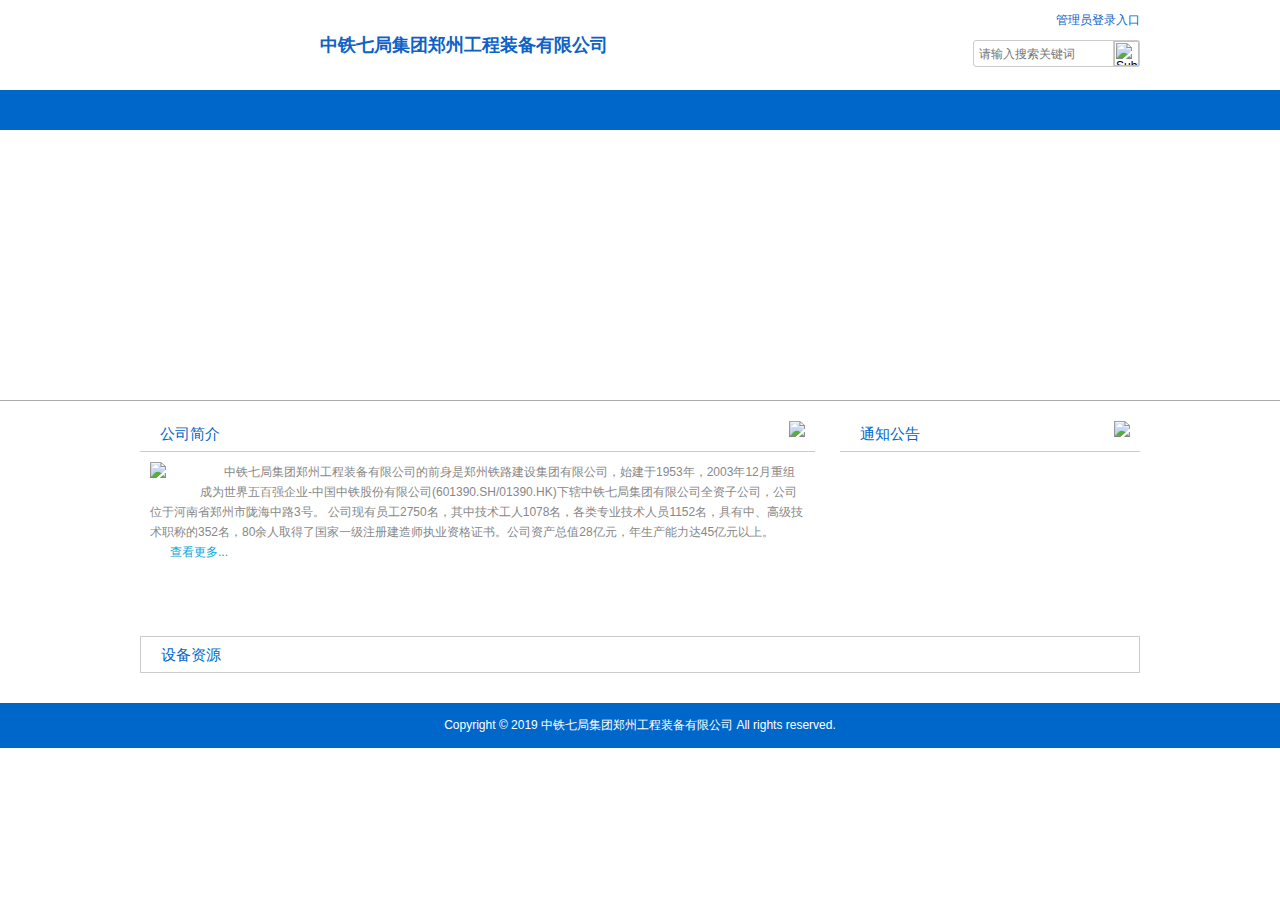
==== index.html @ 0877b661 "update" ====
<!doctype html>
<html>
<head>
    <meta charset="utf-8">
    <title>中铁七局集团郑州工程装备有限公司</title>
    <link rel="stylesheet" href="css/style.css" type="text/css" media="all"/>
    <script src="js/jquery-1.8.3.min.js"></script>
    <script src="js/common/common.js"></script>
    <script src="js/index.js"></script>
    <script src="js/menu.js"></script>

</head>

<body>
<div id="hearder2" class="clearfix">
    <div class="logo">
        <!--<img src="images/logo.png">-->
    </div>
    <div class="logo-name">中铁七局集团郑州工程装备有限公司</div>
    <div class="form-tools">
        <form id="search" name="search" method="post">
            <div class="tools-link">
                <a href="/admin/login.htm" target="_blank">管理员登录入口</a>
            </div>
            <div class="search-box">
                <input type="text" name="textfield" id="textfield" class="input-text" placeholder="请输入搜索关键词">
                <input type="image" src="images/search.png" class="input-submit"/>
            </div>
        </form>
    </div>
</div>
<div id="menu-box" class="clearfix">
    <ul id="menu-box-ul">
    </ul>
</div>
<div id="slider-box" style="background:url(images/slider2.jpg) center center;"></div>
<!-- div1 -->
<div id="index1-div1" class="clearfix">
    <div class="index1-left675">
        <div class="title-box">公司简介<a href="detail1.html" class="title-more" title="查看更多"><img src="images/12.gif"></a>
        </div>
        <p><img src="images/p-img.jpg" align="left">
            中铁七局集团郑州工程装备有限公司的前身是郑州铁路建设集团有限公司，始建于1953年，2003年12月重组成为世界五百强企业-中国中铁股份有限公司(601390.SH/01390.HK)下辖中铁七局集团有限公司全资子公司，公司位于河南省郑州市陇海中路3号。
            公司现有员工2750名，其中技术工人1078名，各类专业技术人员1152名，具有中、高级技术职称的352名，80余人取得了国家一级注册建造师执业资格证书。公司资产总值28亿元，年生产能力达45亿元以上。
            <a href="detail1.html">查看更多...</a></p>
    </div>
    <div class="index1-right300">
        <div class="title-box">通知公告<a href="detail.html" class="title-more" title="查看更多"><img
                src="images/12.gif"></a></div>
        <ul id="notice-ul">
            <!--<li><a href="detail1.html">通知</a><span>2017-02-23</span></li>-->
        </ul>
    </div>
</div>

<!-- div3 -->
<div id="div4">
    <div class="title-box">设备资源</div>
</div>
<div class="scrollleft clearfix">
    <ul id="poduction-list">
        <!--<li>-->
            <!--<a href="detail2.html"><img alt="霍尔效应" src="images/a1.jpg"/></a>-->
            <!--<span>霍尔效应</span>-->
        <!--</li>-->

    </ul>
</div>
<script type="text/javascript">
    $(document).ready(function () {



    });
</script>

<div id="div6">Copyright &copy; 2019 中铁七局集团郑州工程装备有限公司 All rights reserved.</div>
</body>
</html>
---- css/style.css ----
@charset "utf-8";
/* 默认全局样式 */
body, div, address, blockquote, iframe, ul, ol, dl, dt, dd, li, dl, h1, h2, h3, h4, h5, h6, p, pre, table, caption, th, form, legend, fieldset, input, button, select, textarea {
    margin: 0;
    padding: 0;
    font-weight: normal;
    font-style: normal;
    font-size: 100%;
    font-family: '微软雅黑', 'Microsoft YaHei', 'YaHei', sans-serif;
}

ol, ul, li {
    list-style: none;
}

img {
    border: 0;
}

body {
    color: #666;
    background: #FFF;
    font: 12px/1.5 Arial, Helvetica, sans-serif;
}

html {
    -webkit-text-size-adjust: none;
}

/*chrome font-size<12px */
/*清除浮动样式class="clearfix"*/
.clearfix:after {
    content: ".";
    display: block;
    height: 0;
    clear: both;
    visibility: hidden;
}

a {
    color: #666;
    text-decoration: none;
}

a:hover {
    color: #2085e6;
    text-decoration: underline;
}

/********** index2 style start **********/
#hearder2 {
    width: 1000px;
    margin: 0 auto;
}

#hearder2 .logo {
    width: 180px;
    height: 90px;
    float: left;
}

#hearder2 .logo img {
    width: 260px;
    height: 90px;
}

#hearder2 .logo-name {
    width: 390px;
    height: 90px;
    float: left;
    font-size: 18px;
    font-weight: bold;
    color: #0f62c5;
    line-height: 90px;
    text-align: left;
}

#hearder2 .form-tools {
    width: 350px;
    height: 90px;
    float: right;
}

#hearder2 .form-tools .tools-link {
    width: 100%;
    height: 40px;
    line-height: 40px;
    color: #0f62c5;
    text-align: right;
}

#hearder2 .form-tools .tools-link a {
    color: #0f62c5;
    text-decoration: none;
}

#hearder2 .form-tools .tools-link a:hover {
    color: #2085e6;
    text-decoration: underline;
}

#hearder2 .form-tools .search-box {
    width: 100%;
    height: 50px;
    position: relative;
}

#hearder2 .form-tools .search-box .input-text {
    width: 130px;
    height: 15px;
    position: absolute;
    top: 0;
    right: 0;
    padding: 5px 30px 5px 5px;
    border: 1px solid #ccc;
    border-radius: 3px;
    background: #fff;
}

#hearder2 .form-tools .search-box .input-submit {
    width: 25px;
    height: 25px;
    position: absolute;
    top: 0;
    right: 0;
    border: 1px solid #ccc;
    border-top-right-radius: 3px;
    border-bottom-right-radius: 3px;
}

#menu-box {
    width: 100%;
    background: #0067ca;
}

#menu-box ul {
    width: 1000px;
    height: 40px;
    margin: 0 auto;
}

#menu-box ul li {
    width: 100px;
    height: 40px;
    line-height: 40px;
    float: left;
    text-align: center;
    font-size: 16px;
}
#menu-box ul li.active{
    background: #0056a9;
}

#menu-box ul li:hover {
    background: #2085e6;
}

#menu-box ul li a {
    color: #fff;
    text-decoration: none;
    display: block;
}

/* slider */
#slider-box {
    width: 100%;
    height: 270px;
    text-align: center;
    margin-bottom: 15px;
    border-bottom: 1px solid #aaa;
}

/* --- 通用样式 --- */
.title-box {
    height: 35px;
    padding: 0 15px 0 20px;
    background: url(../images/title-bg.png);
    border-bottom: 1px solid #ccc;
    text-align: left;
    font-size: 15px;
    line-height: 35px;
    color: #0067ca;
    position: relative;
}

.title-more {
    position: absolute;
    top: 0;
    right: 10px;
    font-size: 12px;
    color: #0067ca;
}

/* div1 */
#div1 {
    width: 1000px;
    margin: 0 auto;
}

#div1 .left260 {
    width: 258px;
    height: 260px;
    float: left;
    margin-right: 15px;
    border: 1px solid #ccc;
}

#div1 .left260 .uname {
    width: 206px;
    height: 20px;
    padding: 5px;
    border: 1px solid #ccc;
    background: #fff;
    margin: 30px 20px 0 20px;
}

#div1 .left260 .upass {
    width: 206px;
    height: 20px;
    padding: 5px;
    border: 1px solid #ccc;
    background: #fff;
    margin: 20px 20px 0 20px;
}

#div1 .left260 .t-link {
    width: 208px;
    height: 20px;
    padding: 5px;
    margin: 10px 20px 10px 20px;
}

#div1 .left260 .t-link .chek {
    margin: 0 5px 0 25px;
}

#div1 .left260 .t-link a {
    margin-left: 30px;
}

#div1 .left260 .input-login {
    width: 88px;
    height: 28px;
    background: #357dc3;
    border: 1px solid #357dc3;
    cursor: pointer;
    margin-left: 25px;
    color: #fff;
}

#div1 .left260 .input-login:hover {
    width: 88px;
    height: 28px;
    background: #fff;
    border: 1px solid #357dc3;
    cursor: pointer;
    margin-left: 25px;
    color: #357dc3;
}

#div1 .left260 .input-but {
    width: 88px;
    height: 28px;
    background: #fff;
    border: 1px solid #357dc3;
    cursor: pointer;
    margin-left: 25px;
    color: #357dc3;
}

#div1 .left260 .input-but:hover {
    background: #357dc3;
    border: 1px solid #357dc3;
    cursor: pointer;
    margin-left: 25px;
    color: #fff;
}

#div1 .center450 {
    width: 448px;
    height: 260px;
    float: left;
    border: 1px solid #ccc;
    overflow: hidden;
}

#div1 .center450 p {
    padding: 10px;
    font-size: 12px;
    text-indent: 2em;
    line-height: 20px;
    color: #888;
}

#div1 .center450 p img {
    margin: 0 10px 10px 0;
}

#div1 .center450 p a {
    margin-left: 20px;
    color: #357dc3;
    font-size: 12px;
}

#div1 .right260 {
    width: 261px;
    height: 261px;
    float: right;
    border-top: 1px solid #ccc;
    border-left: 1px solid #ccc;
}

#div1 .right260 ul li {
    width: 86px;
    height: 76px;
    padding-top: 10px;
    border-right: 1px solid #ccc;
    border-bottom: 1px solid #ccc;
    float: left;
    text-align: center;
    font-size: 12px;
}

/* div2 */
#div2 {
    width: 1000px;
    margin: 15px auto;
}

#div2 .left260 {
    width: 258px;
    height: 260px;
    float: left;
    margin-right: 15px;
    border: 1px solid #ccc;
}

#div2 .left260 ul {
    padding: 10px;
}

#div2 .left260 ul li {
    width: 220px;
    height: 35px;
    padding-left: 15px;
    background: url(../images/li_ii.png) left center no-repeat;
    line-height: 35px;
    text-align: left;
    font-size: 14px;
    border-bottom: 1px dotted #ccc;
    overflow: hidden;
    text-overflow: ellipsis;
    white-space: nowrap;
}

#div2 .center450 {
    width: 448px;
    height: 260px;
    float: left;
    border: 1px solid #ccc;
}

.tabbox {
    width: 448px;
    height: 260px;
    overflow: hidden;
}

.tabbox .tab {
    overflow: hidden;
    background: url(../images/tab-bg.png);
}

.tabbox .tab a {
    display: block;
    width: 149px;
    height: 35px;
    line-height: 35px;
    float: left;
    text-decoration: none;
    color: #666;
    text-align: center;
    font-size: 14px;
}

.tabbox .tab a:hover {
    background: #357dc3;
    color: #fff;
    text-decoration: none;
}

.tabbox .tab a.on {
    background: #357dc3;
    color: #fff;
    text-decoration: none;
}

.tabbox .content {
    padding: 10px;
    border-top: 1px solid #ccc;
    width: 428px;
    height: 194px;
    overflow: hidden;
}

.tabbox .content .tb {
    width: 100%;
    height: 204px;
    overflow: hidden;
}

.tabbox .content .tb li {
    height: 35px;
    padding-left: 15px;
    background: url(../images/li_ii.png) left center no-repeat;
    line-height: 35px;
    text-align: left;
    font-size: 14px;
    border-bottom: 1px dotted #ccc;
    position: relative;
}

.tabbox .content .tb li a {
    width: 320px;
    height: 35px;
    overflow: hidden;
    text-overflow: ellipsis;
    white-space: nowrap;
    display: inline-block;
}

.tabbox .content .tb li span {
    position: absolute;
    top: 0;
    right: 0;
    color: #bbb;
    font-size: 12px;
}

#div2 .right260 {
    width: 260px;
    height: 260px;
    float: right;
    border: 1px solid #ccc;
    overflow: hidden;
}

#div2 .right260 .video-box {
    width: 100%;
    height: 140px;
}

#div2 .right260 ul {
    padding: 10px;
}

#div2 .right260 ul li {
    width: 220px;
    height: 35px;
    padding-left: 15px;
    background: url(../images/li_ii.png) left center no-repeat;
    line-height: 35px;
    text-align: left;
    font-size: 14px;
    border-bottom: 1px dotted #ccc;
    overflow: hidden;
    text-overflow: ellipsis;
    white-space: nowrap;
}

#div3 {
    width: 1000px;
    height: 100px;
    margin: 0 auto;
}

#div3 img {
    width: 1000px;
    height: 100px;
}

#div4 {
    width: 998px;
    height: 35px;
    margin: 15px auto;
    border: 1px solid #ccc;
}

/* scrollleft */
.scrollleft {
    width: 1000px;
    margin: 0 auto 15px auto;
}

.scrollleft li {
    float: left;
    margin-right: 7px;
    display: inline;
    width: 220px;
    text-align: center;
    line-height: 19px
}

.scrollleft img {
    width: 190px;
    height: 140px;
    padding: 10px;
    border: solid 1px #ddd;
}

#div5 {
    width: 100%;
    background: #f4f4f4;
    border-top: 1px solid #ccc;
}

#div5 .link-box {
    width: 1000px;
    height: 65px;
    line-height: 65px;
    margin: 0 auto;
    font-size: 14px;
}

#div5 .link-box .select-link {
    padding: 3px 15px;
    margin-right: 50px;
    color: #666;
}

#div6 {
    width: 100%;
    height: 45px;
    background: #0067ca;
    color: #fff;
    text-align: center;
    line-height: 45px;
}

/* detail & list page style */
#detail2-box {
    width: 998px;
    background: url(../images/ny-bg.png) top left repeat-x;
    margin: 0 auto 15px auto;
    border: 1px solid #ccc;
    border-radius: 5px;
}

#detail2-box .tit-80 {
    height: 77px;
    line-height: 60px;
    color: #fff;
    font-size: 14px;
    padding: 0 20px 20px 75px;
    background: url(../images/tit-icon.png) 20px 10px no-repeat;
    background-size: 32px;
}

#detail2-box .tit-80 a {
    color: #fff;
}

#detail2-box .tabula-box {
    width: 240px;
    background: url(../images/left-bg.jpg) right 50px no-repeat;
    padding: 10px;
    float: left;
}

#detail2-box .tabula-box .max-tit {
    width: 220px;
    height: 40px;
    line-height: 40px;
    text-align: center;
    color: #0f62c5;
    font-size: 18px;
    border-bottom: 1px dotted #0f62c5;
    margin-left: 10px;
}

#detail2-box .tabula-box ul {
    padding: 10px;
    min-height: 380px;
}

#detail2-box .tabula-box ul li {
    height: 35px;
    padding-left: 30px;
    line-height: 35px;
    font-size: 14px;
    border-bottom: 1px dotted #ccc;
    background: url(../images/li2.png) left center no-repeat;
}
#detail2-box .tabula-box ul li.active{
    background: #0067ca;
}
#detail2-box .tabula-box ul li.active a{
    color:#fff;
}

#detail2-box .content-box {
    width: 695px;
    padding: 0 20px;
    float: right;
}

#detail2-box .content-box .content {
    padding: 0 0 20px 0;
    min-height: 600px;
}

#detail2-box .content-box .content img, table, td {
    max-width: 100%;
}

#detail2-box .content-box h1 {
    height: 50px;
    line-height: 50px;
    border-bottom: 1px dotted #0f62c5;
    font-size: 16px;
    text-align: center;
    margin-bottom: 10px;
}

#detail2-box .content-box .n-p-box {
    border-top: 1px dotted #0f62c5;
    font-size: 14px;
}

#detail2-box .content-box .n-p-box .prv {
    width: 47%;
    height: 50px;
    line-height: 50px;
    float: left;
    overflow: hidden;
    text-overflow: ellipsis;
    white-space: nowrap;
}

#detail2-box .content-box .n-p-box .next {
    width: 47%;
    height: 50px;
    line-height: 50px;
    float: right;
    overflow: hidden;
    text-overflow: ellipsis;
    white-space: nowrap;
}

#detail2-box .content-box li.text {
    height: 40px;
    padding-left: 15px;
    background: url(../images/li_ii.png) left center no-repeat;
    line-height: 40px;
    text-align: left;
    font-size: 14px;
    border-bottom: 1px dotted #ccc;
    position: relative;
}

#detail2-box .content-box li.text a {
    width: 560px;
    height: 40px;
    overflow: hidden;
    text-overflow: ellipsis;
    white-space: nowrap;
    display: inline-block;
}

#detail2-box .content-box li.text span {
    position: absolute;
    top: 0;
    right: 0;
    color: #bbb;
    font-size: 12px;
}

#detail2-box .content-box h3 {
    line-height: 30px;
    text-align: center;
}

#detail2-box .content-box li.pic {
    width: 225px;
    margin-left: 10px;
    margin-bottom: 20px;
    float: left;
}

#detail2-box .content-box li.pic .img-box {
    width: 203px;
    height: 140px;
    margin-right: 10px;
    padding: 10px;
    border: 1px solid #ccc;
}

#detail2-box .content-box li.pic .img-box img {
    width: 203px;
    height: 140px;
}

/* 分页 */
.tcdPageCode {
    padding: 15px 20px;
    color: #ccc;
    text-align: center;
    margin-top: 40px;
    border-top: 1px dotted #0f62c5;
}

.tcdPageCode a {
    display: inline-block;
    color: #428bca;
    display: inline-block;
    height: 25px;
    line-height: 25px;
    padding: 0 10px;
    border: 1px solid #ddd;
    margin: 0 2px;
    border-radius: 4px;
    vertical-align: middle;
}

.tcdPageCode a:hover {
    text-decoration: none;
    border: 1px solid #428bca;
}

.tcdPageCode span.current {
    display: inline-block;
    height: 25px;
    line-height: 25px;
    padding: 0 10px;
    margin: 0 2px;
    color: #fff;
    background-color: #428bca;
    border: 1px solid #428bca;
    border-radius: 4px;
    vertical-align: middle;
}

.tcdPageCode span.disabled {
    display: inline-block;
    height: 25px;
    line-height: 25px;
    padding: 0 10px;
    margin: 0 2px;
    color: #bfbfbf;
    background: #f2f2f2;
    border: 1px solid #bfbfbf;
    border-radius: 4px;
    vertical-align: middle;
}

#index1-div1 {
    width: 1000px;
    margin: 0 auto 15px auto;
}

#index1-div1 .index1-left675 {
    width: 675px;
    height: 205px;
    float: left;
    overflow: hidden;
}

#index1-div1 .index1-left675 p {
    padding: 10px;
    font-size: 12px;
    text-indent: 2em;
    line-height: 20px;
    color: #888;
}

#index1-div1 .index1-left675 p img {
    margin: 0 10px 10px 0;
}

#index1-div1 .index1-left675 p a {
    margin-left: 20px;
    color: #0aa6d6;
    font-size: 12px;
}

#index1-div1 .index1-right300 {
    width: 300px;
    height: 205px;
    float: right;
    overflow: hidden;
}

#index1-div1 .index1-right300 li {
    height: 40px;
    line-height: 40px;
    padding-left: 15px;
    background: url(../images/li_ii.png) left center no-repeat;
    text-align: left;
    font-size: 14px;
    border-bottom: 1px dotted #ccc;
    position: relative;
}

#index1-div1 .index1-right300 li a {
    width: 210px;
    height: 35px;
    overflow: hidden;
    text-overflow: ellipsis;
    white-space: nowrap;
    display: inline-block;
}

#index1-div1 .index1-right300 li span {
    position: absolute;
    top: 0;
    right: 0;
    color: #bbb;
    font-size: 12px;
}
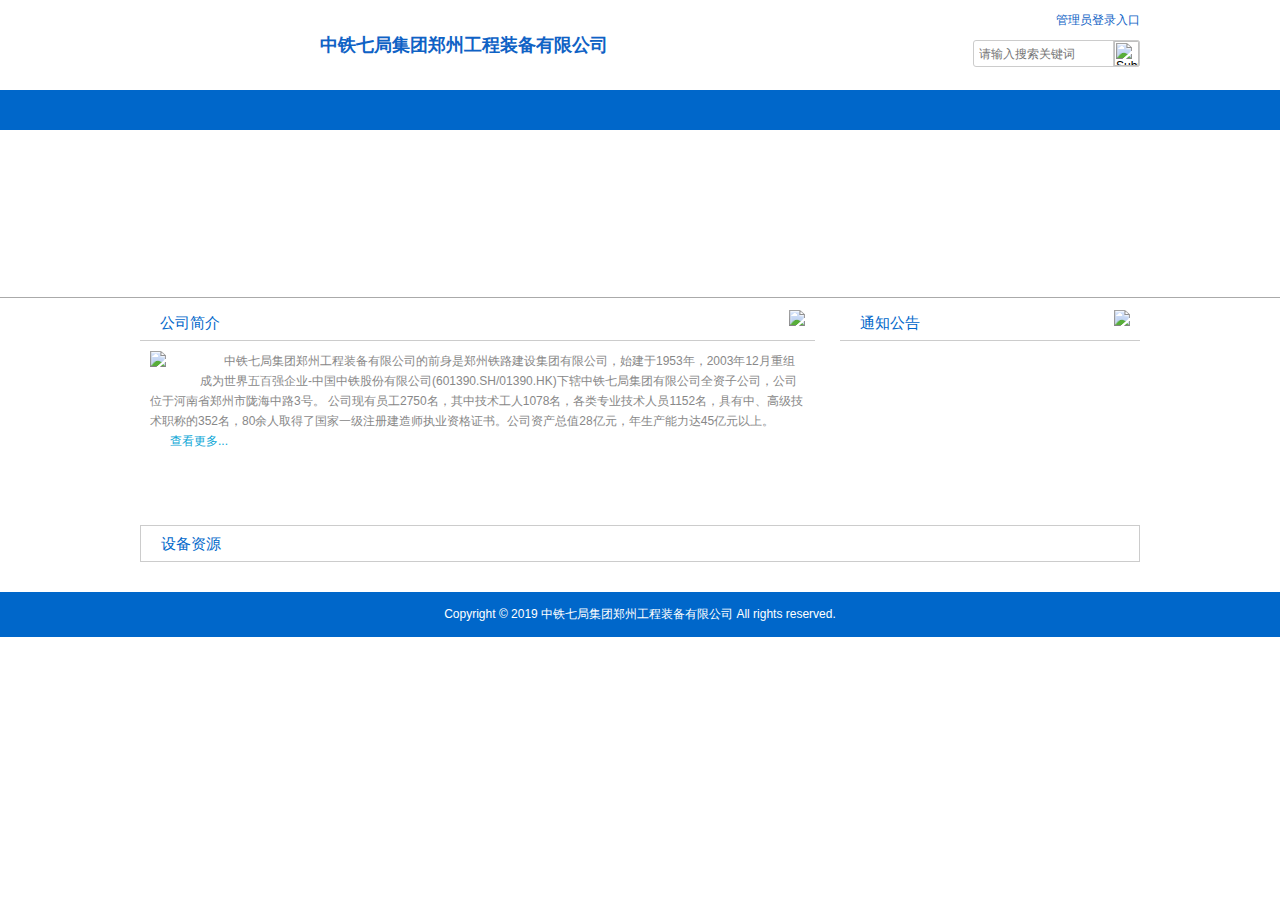
==== commit 873c33f7: "updateg" ====
--- a/index.html
+++ b/index.html
@@ -42,7 +42,7 @@
         <p><img src="images/p-img.jpg" align="left">
             中铁七局集团郑州工程装备有限公司的前身是郑州铁路建设集团有限公司，始建于1953年，2003年12月重组成为世界五百强企业-中国中铁股份有限公司(601390.SH/01390.HK)下辖中铁七局集团有限公司全资子公司，公司位于河南省郑州市陇海中路3号。
             公司现有员工2750名，其中技术工人1078名，各类专业技术人员1152名，具有中、高级技术职称的352名，80余人取得了国家一级注册建造师执业资格证书。公司资产总值28亿元，年生产能力达45亿元以上。
-            <a href="detail1.html">查看更多...</a></p>
+            <a href="other.html?key=gsjj">查看更多...</a></p>
     </div>
     <div class="index1-right300">
         <div class="title-box">通知公告<a href="detail.html" class="title-more" title="查看更多"><img
--- a/css/style.css
+++ b/css/style.css
@@ -29,6 +29,9 @@
 
 /*chrome font-size<12px */
 /*清除浮动样式class="clearfix"*/
+#pic-list{
+    min-height: 300px;
+}
 .clearfix:after {
     content: ".";
     display: block;
@@ -164,9 +167,9 @@
 /* slider */
 #slider-box {
     width: 100%;
-    height: 270px;
-    text-align: center;
-    margin-bottom: 15px;
+    height: 167px;
+    text-align: center;
+    margin-bottom: 7px;
     border-bottom: 1px solid #aaa;
 }
 
@@ -817,3 +820,33 @@
     color: #bbb;
     font-size: 12px;
 }
+.pic-title-content{
+    height: 180px;
+    overflow: hidden;
+    width: 100%;
+}
+.pic-title-img{
+    height: 200px;
+    width: 200px;
+    float:left;
+}
+.pic-title-img img{
+    height: 200px;
+    width: 200px;
+}
+.pic-title-title{
+    padding-left:220px;
+}
+.pic-title-title span{
+    font-size: 16px;
+    font-weight: bold;
+    line-height: 20px;
+    color:#0f62c5;
+    display: inline-block;
+}
+.pic-title-title p{
+    margin-top:20px;
+}
+.pic-content{
+    margin-top:20px;
+}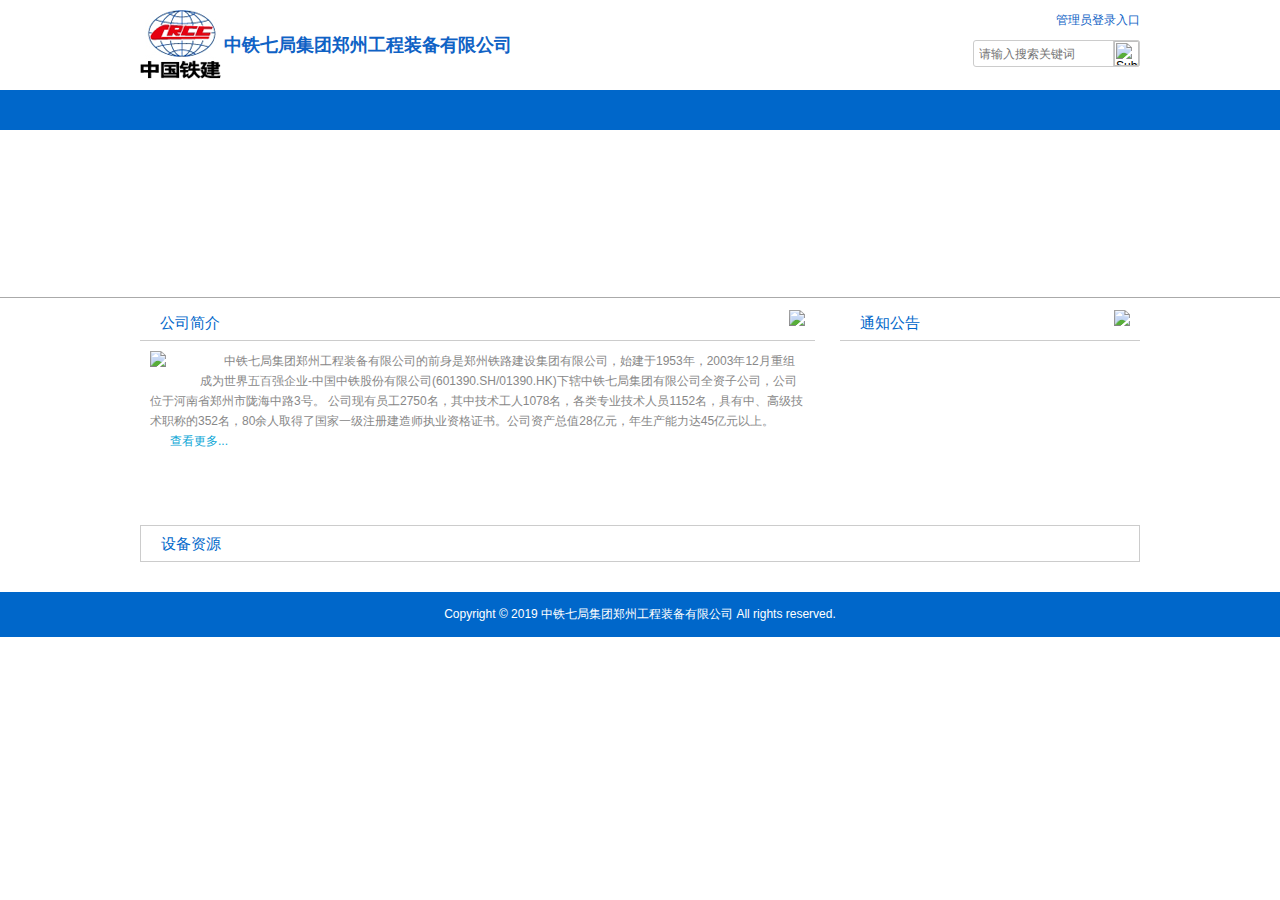
==== commit af6ea8b3: "update" ====
--- a/index.html
+++ b/index.html
@@ -14,7 +14,7 @@
 <body>
 <div id="hearder2" class="clearfix">
     <div class="logo">
-        <!--<img src="images/logo.png">-->
+        <img src="images/logo.png">
     </div>
     <div class="logo-name">中铁七局集团郑州工程装备有限公司</div>
     <div class="form-tools">
--- a/css/style.css
+++ b/css/style.css
@@ -57,14 +57,15 @@
 }
 
 #hearder2 .logo {
-    width: 180px;
+    width: 84px;
     height: 90px;
     float: left;
 }
 
 #hearder2 .logo img {
-    width: 260px;
-    height: 90px;
+    width: 81px;
+    height: 69px;
+    margin-top: 10px;
 }
 
 #hearder2 .logo-name {
